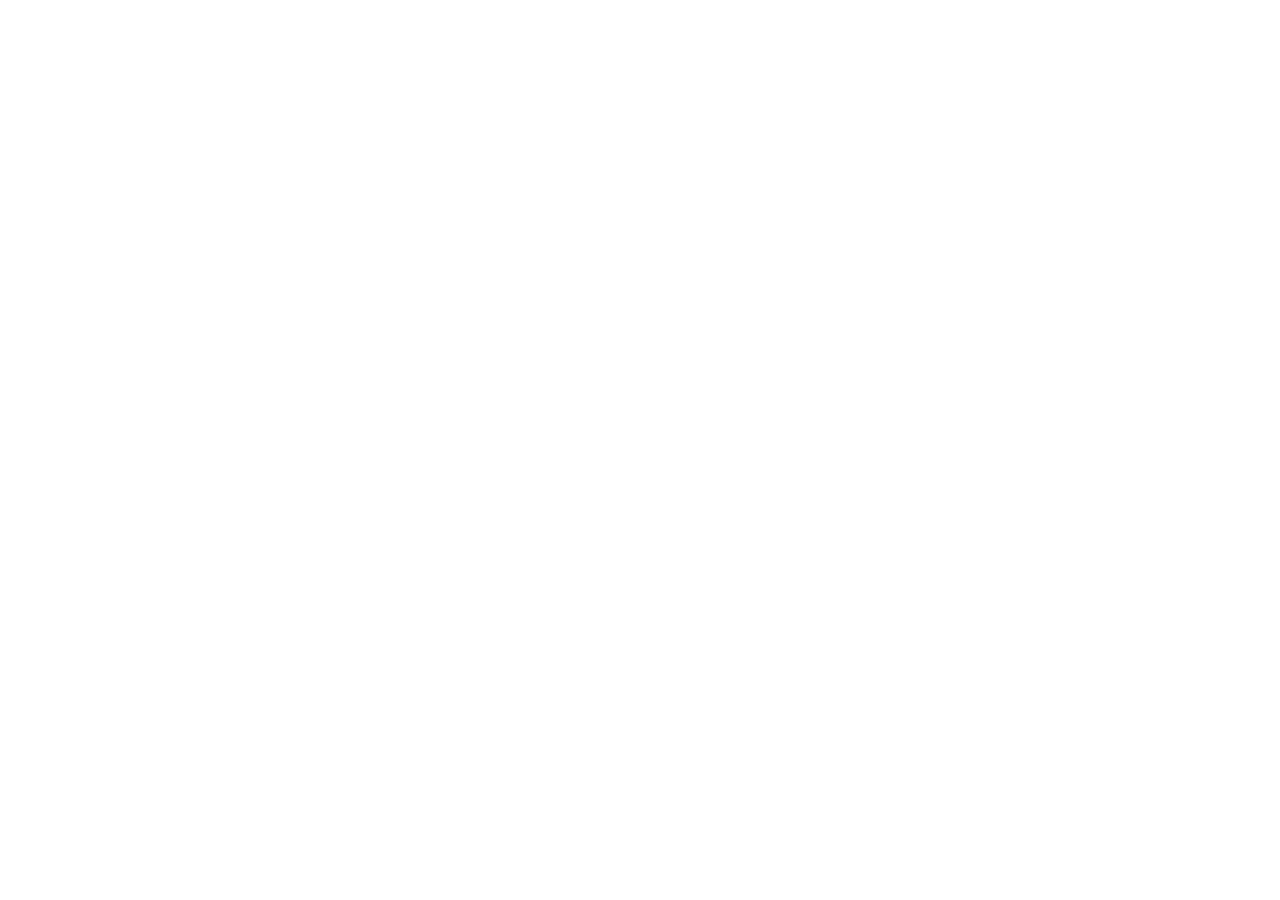
==== index.html @ 1c155731 ":tada: add file" ====
<!doctype html><html lang="en"><head><meta charset="utf-8"/><link rel="icon" href="/lead-site-public/favicon.ico"/><meta name="viewport" content="width=device-width,initial-scale=1"/><meta name="theme-color" content="#000000"/><meta name="description" content="Web site created using create-react-app"/><link rel="apple-touch-icon" href="/lead-site-public/logo192.png"/><link rel="manifest" href="/lead-site-public/manifest.json"/><title>React App</title><script defer="defer" src="/lead-site-public/static/js/main.ba448855.js"></script><link href="/lead-site-public/static/css/main.4426ef9b.css" rel="stylesheet"></head><body><noscript>You need to enable JavaScript to run this app.</noscript><div id="root"></div></body></html>
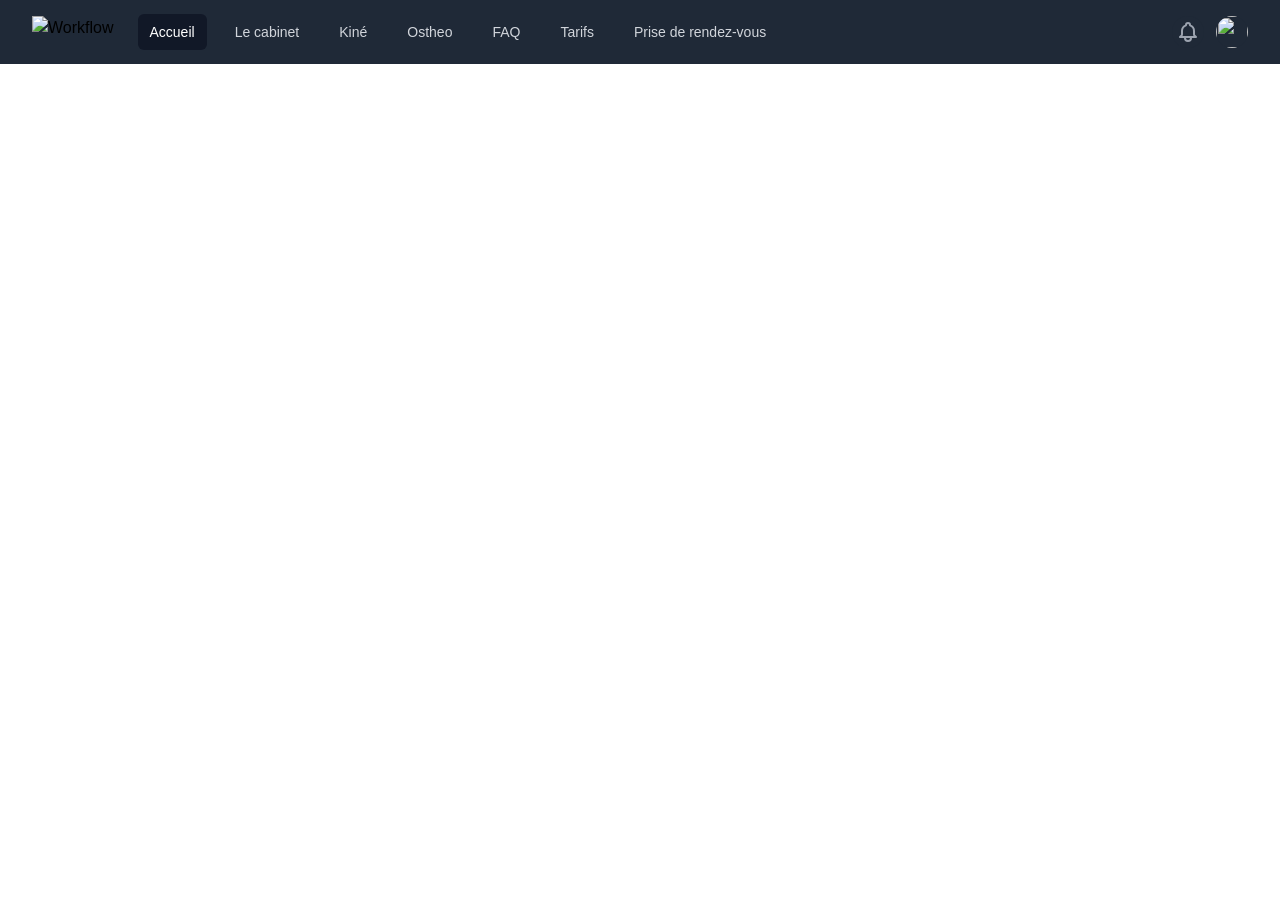
==== commit 1c0f7f2b: ":tada: add file" ====
--- a/index.html
+++ b/index.html
@@ -1 +1 @@
-<!doctype html><html lang="en"><head><meta charset="utf-8"/><link rel="icon" href="/lead-site-public/favicon.ico"/><meta name="viewport" content="width=device-width,initial-scale=1"/><meta name="theme-color" content="#000000"/><meta name="description" content="Web site created using create-react-app"/><link rel="apple-touch-icon" href="/lead-site-public/logo192.png"/><link rel="manifest" href="/lead-site-public/manifest.json"/><title>React App</title><script defer="defer" src="/lead-site-public/static/js/main.ba448855.js"></script><link href="/lead-site-public/static/css/main.4426ef9b.css" rel="stylesheet"></head><body><noscript>You need to enable JavaScript to run this app.</noscript><div id="root"></div></body></html>+<!doctype html><html lang="en"><head><meta charset="utf-8"/><link rel="icon" href="./favicon.ico"/><meta name="viewport" content="width=device-width,initial-scale=1"/><meta name="theme-color" content="#000000"/><meta name="description" content="Web site created using create-react-app"/><link rel="apple-touch-icon" href="./logo192.png"/><link rel="manifest" href="./manifest.json"/><title>React App</title><script defer="defer" src="./static/js/main.804ebb59.js"></script><link href="./static/css/main.4426ef9b.css" rel="stylesheet"></head><body><noscript>You need to enable JavaScript to run this app.</noscript><div id="root"></div></body></html>
--- a/static/css/main.4426ef9b.css
+++ b/static/css/main.4426ef9b.css
@@ -0,0 +1,4 @@
+/*
+! tailwindcss v3.0.24 | MIT License | https://tailwindcss.com
+*/*,:after,:before{border:0 solid #e5e7eb;box-sizing:border-box}:after,:before{--tw-content:""}html{-webkit-text-size-adjust:100%;font-family:ui-sans-serif,system-ui,-apple-system,BlinkMacSystemFont,Segoe UI,Roboto,Helvetica Neue,Arial,Noto Sans,sans-serif,Apple Color Emoji,Segoe UI Emoji,Segoe UI Symbol,Noto Color Emoji;line-height:1.5;tab-size:4}body{line-height:inherit}hr{border-top-width:1px;color:inherit;height:0}abbr:where([title]){-webkit-text-decoration:underline dotted;text-decoration:underline dotted}h1,h2,h3,h4,h5,h6{font-size:inherit;font-weight:inherit}a{color:inherit;text-decoration:inherit}b,strong{font-weight:bolder}code,kbd,pre,samp{font-family:ui-monospace,SFMono-Regular,Menlo,Monaco,Consolas,Liberation Mono,Courier New,monospace;font-size:1em}small{font-size:80%}sub,sup{font-size:75%;line-height:0;position:relative;vertical-align:baseline}sub{bottom:-.25em}sup{top:-.5em}table{border-collapse:collapse;border-color:inherit;text-indent:0}button,input,optgroup,select,textarea{color:inherit;font-family:inherit;font-size:100%;line-height:inherit;margin:0;padding:0}button,select{text-transform:none}[type=button],[type=reset],[type=submit],button{-webkit-appearance:button;background-color:transparent;background-image:none}:-moz-focusring{outline:auto}:-moz-ui-invalid{box-shadow:none}progress{vertical-align:baseline}::-webkit-inner-spin-button,::-webkit-outer-spin-button{height:auto}[type=search]{-webkit-appearance:textfield;outline-offset:-2px}::-webkit-search-decoration{-webkit-appearance:none}::-webkit-file-upload-button{-webkit-appearance:button;font:inherit}summary{display:list-item}blockquote,dd,dl,figure,h1,h2,h3,h4,h5,h6,hr,p,pre{margin:0}fieldset{margin:0}fieldset,legend{padding:0}menu,ol,ul{list-style:none;margin:0;padding:0}textarea{resize:vertical}input::-webkit-input-placeholder,textarea::-webkit-input-placeholder{color:#9ca3af;opacity:1}input:-ms-input-placeholder,textarea:-ms-input-placeholder{color:#9ca3af;opacity:1}input::placeholder,textarea::placeholder{color:#9ca3af;opacity:1}[role=button],button{cursor:pointer}:disabled{cursor:default}audio,canvas,embed,iframe,img,object,svg,video{display:block;vertical-align:middle}img,video{height:auto;max-width:100%}[hidden]{display:none}*,:after,:before{--tw-translate-x:0;--tw-translate-y:0;--tw-rotate:0;--tw-skew-x:0;--tw-skew-y:0;--tw-scale-x:1;--tw-scale-y:1;--tw-pan-x: ;--tw-pan-y: ;--tw-pinch-zoom: ;--tw-scroll-snap-strictness:proximity;--tw-ordinal: ;--tw-slashed-zero: ;--tw-numeric-figure: ;--tw-numeric-spacing: ;--tw-numeric-fraction: ;--tw-ring-inset: ;--tw-ring-offset-width:0px;--tw-ring-offset-color:#fff;--tw-ring-color:rgba(59,130,246,.5);--tw-ring-offset-shadow:0 0 #0000;--tw-ring-shadow:0 0 #0000;--tw-shadow:0 0 #0000;--tw-shadow-colored:0 0 #0000;--tw-blur: ;--tw-brightness: ;--tw-contrast: ;--tw-grayscale: ;--tw-hue-rotate: ;--tw-invert: ;--tw-saturate: ;--tw-sepia: ;--tw-drop-shadow: ;--tw-backdrop-blur: ;--tw-backdrop-brightness: ;--tw-backdrop-contrast: ;--tw-backdrop-grayscale: ;--tw-backdrop-hue-rotate: ;--tw-backdrop-invert: ;--tw-backdrop-opacity: ;--tw-backdrop-saturate: ;--tw-backdrop-sepia: }.sr-only{clip:rect(0,0,0,0);border-width:0;height:1px;margin:-1px;overflow:hidden;padding:0;white-space:nowrap;width:1px}.absolute,.sr-only{position:absolute}.relative{position:relative}.inset-y-0{bottom:0;top:0}.left-0{left:0}.right-0{right:0}.mx-auto{margin-left:auto;margin-right:auto}.ml-3{margin-left:.75rem}.mt-2{margin-top:.5rem}.block{display:block}.flex{display:flex}.inline-flex{display:inline-flex}.hidden{display:none}.h-16{height:4rem}.h-6{height:1.5rem}.h-8{height:2rem}.w-6{width:1.5rem}.w-auto{width:auto}.w-8{width:2rem}.w-48{width:12rem}.max-w-7xl{max-width:80rem}.flex-1{flex:1 1}.flex-shrink-0{flex-shrink:0}.origin-top-right{-webkit-transform-origin:top right;transform-origin:top right}.scale-95{--tw-scale-x:.95;--tw-scale-y:.95}.scale-100,.scale-95{-webkit-transform:translate(var(--tw-translate-x),var(--tw-translate-y)) rotate(var(--tw-rotate)) skewX(var(--tw-skew-x)) skewY(var(--tw-skew-y)) scaleX(var(--tw-scale-x)) scaleY(var(--tw-scale-y));transform:translate(var(--tw-translate-x),var(--tw-translate-y)) rotate(var(--tw-rotate)) skewX(var(--tw-skew-x)) skewY(var(--tw-skew-y)) scaleX(var(--tw-scale-x)) scaleY(var(--tw-scale-y))}.scale-100{--tw-scale-x:1;--tw-scale-y:1}.transform{-webkit-transform:translate(var(--tw-translate-x),var(--tw-translate-y)) rotate(var(--tw-rotate)) skewX(var(--tw-skew-x)) skewY(var(--tw-skew-y)) scaleX(var(--tw-scale-x)) scaleY(var(--tw-scale-y));transform:translate(var(--tw-translate-x),var(--tw-translate-y)) rotate(var(--tw-rotate)) skewX(var(--tw-skew-x)) skewY(var(--tw-skew-y)) scaleX(var(--tw-scale-x)) scaleY(var(--tw-scale-y))}.items-center{align-items:center}.justify-center{justify-content:center}.justify-between{justify-content:space-between}.space-x-4>:not([hidden])~:not([hidden]){--tw-space-x-reverse:0;margin-left:calc(1rem*(1 - var(--tw-space-x-reverse)));margin-right:calc(1rem*var(--tw-space-x-reverse))}.space-y-1>:not([hidden])~:not([hidden]){--tw-space-y-reverse:0;margin-bottom:calc(.25rem*var(--tw-space-y-reverse));margin-top:calc(.25rem*(1 - var(--tw-space-y-reverse)))}.rounded-md{border-radius:.375rem}.rounded-full{border-radius:9999px}.bg-gray-800{--tw-bg-opacity:1;background-color:rgb(31 41 55/var(--tw-bg-opacity))}.bg-gray-900{--tw-bg-opacity:1;background-color:rgb(17 24 39/var(--tw-bg-opacity))}.bg-white{--tw-bg-opacity:1;background-color:rgb(255 255 255/var(--tw-bg-opacity))}.bg-gray-100{--tw-bg-opacity:1;background-color:rgb(243 244 246/var(--tw-bg-opacity))}.p-2{padding:.5rem}.p-1{padding:.25rem}.px-2{padding-left:.5rem;padding-right:.5rem}.px-3{padding-left:.75rem;padding-right:.75rem}.py-2{padding-bottom:.5rem;padding-top:.5rem}.py-1{padding-bottom:.25rem;padding-top:.25rem}.px-4{padding-left:1rem;padding-right:1rem}.pr-2{padding-right:.5rem}.pt-2{padding-top:.5rem}.pb-3{padding-bottom:.75rem}.text-sm{font-size:.875rem;line-height:1.25rem}.text-base{font-size:1rem;line-height:1.5rem}.font-medium{font-weight:500}.text-gray-400{--tw-text-opacity:1;color:rgb(156 163 175/var(--tw-text-opacity))}.text-white{--tw-text-opacity:1;color:rgb(255 255 255/var(--tw-text-opacity))}.text-gray-300{--tw-text-opacity:1;color:rgb(209 213 219/var(--tw-text-opacity))}.text-gray-700{--tw-text-opacity:1;color:rgb(55 65 81/var(--tw-text-opacity))}.opacity-0{opacity:0}.opacity-100{opacity:1}.shadow-lg{--tw-shadow:0 10px 15px -3px rgba(0,0,0,.1),0 4px 6px -4px rgba(0,0,0,.1);--tw-shadow-colored:0 10px 15px -3px var(--tw-shadow-color),0 4px 6px -4px var(--tw-shadow-color);box-shadow:0 0 #0000,0 0 #0000,var(--tw-shadow);box-shadow:var(--tw-ring-offset-shadow,0 0 #0000),var(--tw-ring-shadow,0 0 #0000),var(--tw-shadow)}.ring-1{--tw-ring-offset-shadow:var(--tw-ring-inset) 0 0 0 var(--tw-ring-offset-width) var(--tw-ring-offset-color);--tw-ring-shadow:var(--tw-ring-inset) 0 0 0 calc(1px + var(--tw-ring-offset-width)) var(--tw-ring-color);box-shadow:var(--tw-ring-offset-shadow),var(--tw-ring-shadow),0 0 #0000;box-shadow:var(--tw-ring-offset-shadow),var(--tw-ring-shadow),var(--tw-shadow,0 0 #0000)}.ring-black{--tw-ring-opacity:1;--tw-ring-color:rgb(0 0 0/var(--tw-ring-opacity))}.ring-opacity-5{--tw-ring-opacity:0.05}.filter{-webkit-filter:var(--tw-blur) var(--tw-brightness) var(--tw-contrast) var(--tw-grayscale) var(--tw-hue-rotate) var(--tw-invert) var(--tw-saturate) var(--tw-sepia) var(--tw-drop-shadow);filter:var(--tw-blur) var(--tw-brightness) var(--tw-contrast) var(--tw-grayscale) var(--tw-hue-rotate) var(--tw-invert) var(--tw-saturate) var(--tw-sepia) var(--tw-drop-shadow)}.transition{transition-duration:.15s;transition-property:color,background-color,border-color,fill,stroke,opacity,box-shadow,-webkit-text-decoration-color,-webkit-transform,-webkit-filter,-webkit-backdrop-filter;transition-property:color,background-color,border-color,text-decoration-color,fill,stroke,opacity,box-shadow,transform,filter,backdrop-filter;transition-property:color,background-color,border-color,text-decoration-color,fill,stroke,opacity,box-shadow,transform,filter,backdrop-filter,-webkit-text-decoration-color,-webkit-transform,-webkit-filter,-webkit-backdrop-filter;transition-timing-function:cubic-bezier(.4,0,.2,1)}.duration-100{transition-duration:.1s}.duration-75{transition-duration:75ms}.ease-out{transition-timing-function:cubic-bezier(0,0,.2,1)}.ease-in{transition-timing-function:cubic-bezier(.4,0,1,1)}body{-webkit-font-smoothing:antialiased;-moz-osx-font-smoothing:grayscale;font-family:-apple-system,BlinkMacSystemFont,Segoe UI,Roboto,Oxygen,Ubuntu,Cantarell,Fira Sans,Droid Sans,Helvetica Neue,sans-serif;margin:0}code{font-family:source-code-pro,Menlo,Monaco,Consolas,Courier New,monospace}.hover\:bg-gray-700:hover{--tw-bg-opacity:1;background-color:rgb(55 65 81/var(--tw-bg-opacity))}.hover\:text-white:hover{--tw-text-opacity:1;color:rgb(255 255 255/var(--tw-text-opacity))}.focus\:outline-none:focus{outline:2px solid transparent;outline-offset:2px}.focus\:ring-2:focus{--tw-ring-offset-shadow:var(--tw-ring-inset) 0 0 0 var(--tw-ring-offset-width) var(--tw-ring-offset-color);--tw-ring-shadow:var(--tw-ring-inset) 0 0 0 calc(2px + var(--tw-ring-offset-width)) var(--tw-ring-color);box-shadow:var(--tw-ring-offset-shadow),var(--tw-ring-shadow),0 0 #0000;box-shadow:var(--tw-ring-offset-shadow),var(--tw-ring-shadow),var(--tw-shadow,0 0 #0000)}.focus\:ring-inset:focus{--tw-ring-inset:inset}.focus\:ring-white:focus{--tw-ring-opacity:1;--tw-ring-color:rgb(255 255 255/var(--tw-ring-opacity))}.focus\:ring-offset-2:focus{--tw-ring-offset-width:2px}.focus\:ring-offset-gray-800:focus{--tw-ring-offset-color:#1f2937}@media (min-width:640px){.sm\:static{position:static}.sm\:inset-auto{bottom:auto;left:auto;right:auto;top:auto}.sm\:ml-6{margin-left:1.5rem}.sm\:block{display:block}.sm\:hidden{display:none}.sm\:items-stretch{align-items:stretch}.sm\:justify-start{justify-content:flex-start}.sm\:px-6{padding-left:1.5rem;padding-right:1.5rem}.sm\:pr-0{padding-right:0}}@media (min-width:1024px){.lg\:block{display:block}.lg\:hidden{display:none}.lg\:px-8{padding-left:2rem;padding-right:2rem}}
+/*# sourceMappingURL=main.4426ef9b.css.map*/
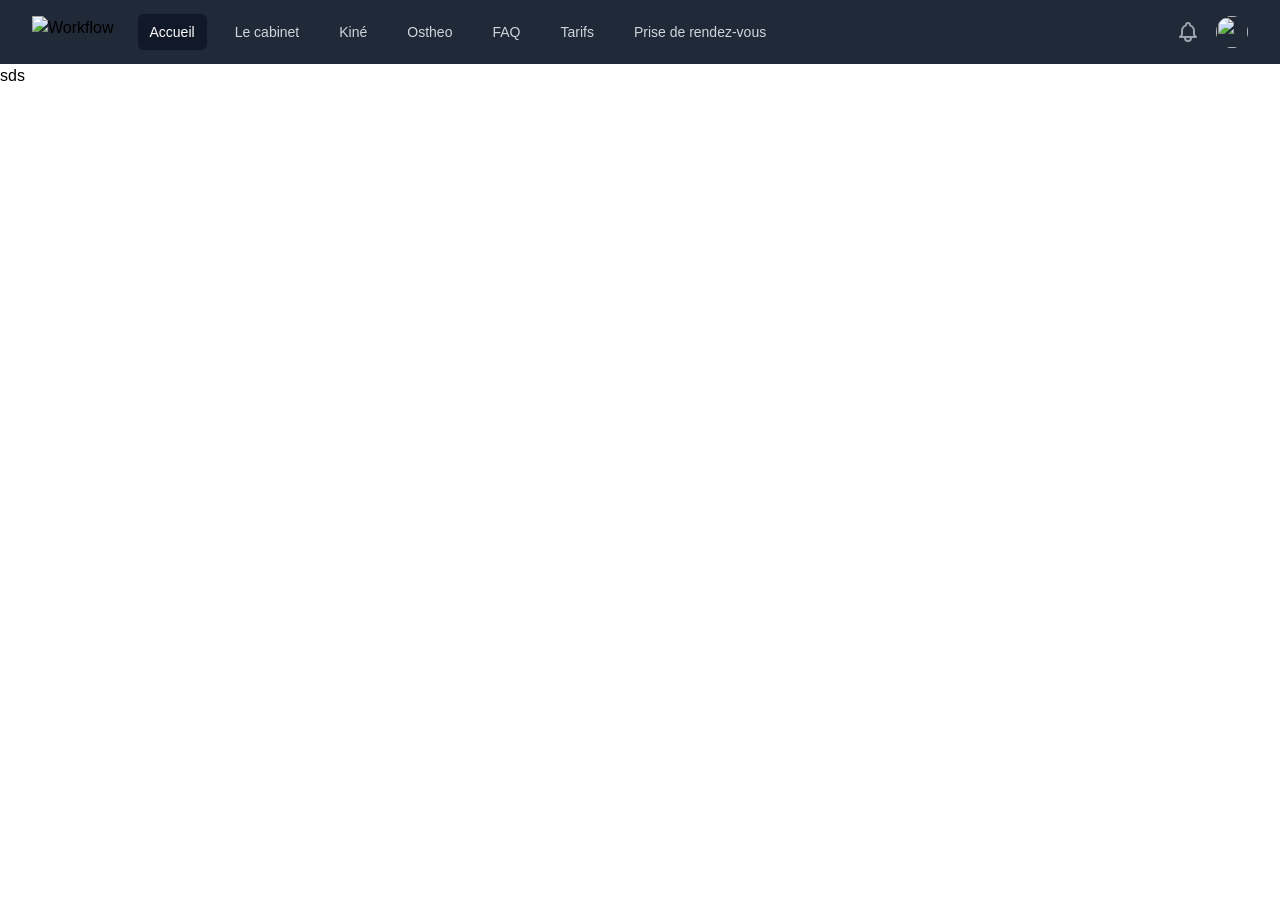
==== commit 01b18089: ":tada: add file" ====
--- a/index.html
+++ b/index.html
@@ -1 +1 @@
-<!doctype html><html lang="en"><head><meta charset="utf-8"/><link rel="icon" href="./favicon.ico"/><meta name="viewport" content="width=device-width,initial-scale=1"/><meta name="theme-color" content="#000000"/><meta name="description" content="Web site created using create-react-app"/><link rel="apple-touch-icon" href="./logo192.png"/><link rel="manifest" href="./manifest.json"/><title>React App</title><script defer="defer" src="./static/js/main.804ebb59.js"></script><link href="./static/css/main.4426ef9b.css" rel="stylesheet"></head><body><noscript>You need to enable JavaScript to run this app.</noscript><div id="root"></div></body></html>+<!doctype html><html lang="en"><head><meta charset="utf-8"/><link rel="icon" href="./favicon.ico"/><meta name="viewport" content="width=device-width,initial-scale=1"/><meta name="theme-color" content="#000000"/><meta name="description" content="Web site created using create-react-app"/><link rel="apple-touch-icon" href="./logo192.png"/><link rel="manifest" href="./manifest.json"/><title>React App</title><script defer="defer" src="./static/js/main.8c8bc2d4.js"></script><link href="./static/css/main.4426ef9b.css" rel="stylesheet"></head><body><noscript>You need to enable JavaScript to run this app.</noscript><div id="root"></div></body></html>
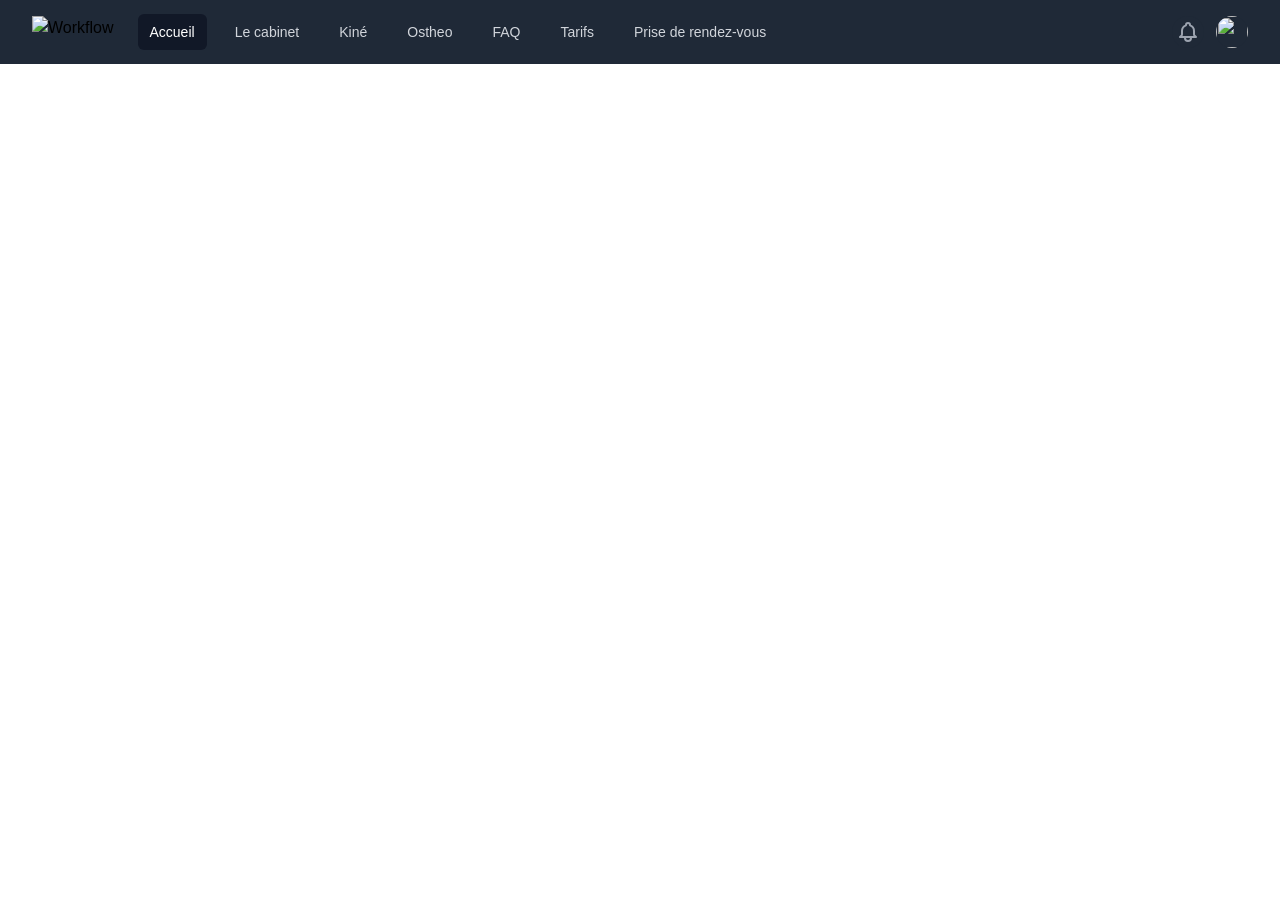
==== commit 7126046f: ":tada: add file" ====
--- a/index.html
+++ b/index.html
@@ -1 +1 @@
-<!doctype html><html lang="en"><head><meta charset="utf-8"/><link rel="icon" href="./favicon.ico"/><meta name="viewport" content="width=device-width,initial-scale=1"/><meta name="theme-color" content="#000000"/><meta name="description" content="Web site created using create-react-app"/><link rel="apple-touch-icon" href="./logo192.png"/><link rel="manifest" href="./manifest.json"/><title>React App</title><script defer="defer" src="./static/js/main.8c8bc2d4.js"></script><link href="./static/css/main.4426ef9b.css" rel="stylesheet"></head><body><noscript>You need to enable JavaScript to run this app.</noscript><div id="root"></div></body></html>+<!doctype html><html lang="en"><head><meta charset="utf-8"/><link rel="icon" href="./favicon.ico"/><meta name="viewport" content="width=device-width,initial-scale=1"/><meta name="theme-color" content="#000000"/><meta name="description" content="Web site created using create-react-app"/><link rel="apple-touch-icon" href="./logo192.png"/><link rel="manifest" href="./manifest.json"/><title>React App</title><script defer="defer" src="./static/js/main.43fe11ca.js"></script><link href="./static/css/main.4426ef9b.css" rel="stylesheet"></head><body><noscript>You need to enable JavaScript to run this app.</noscript><div id="root"></div></body></html>
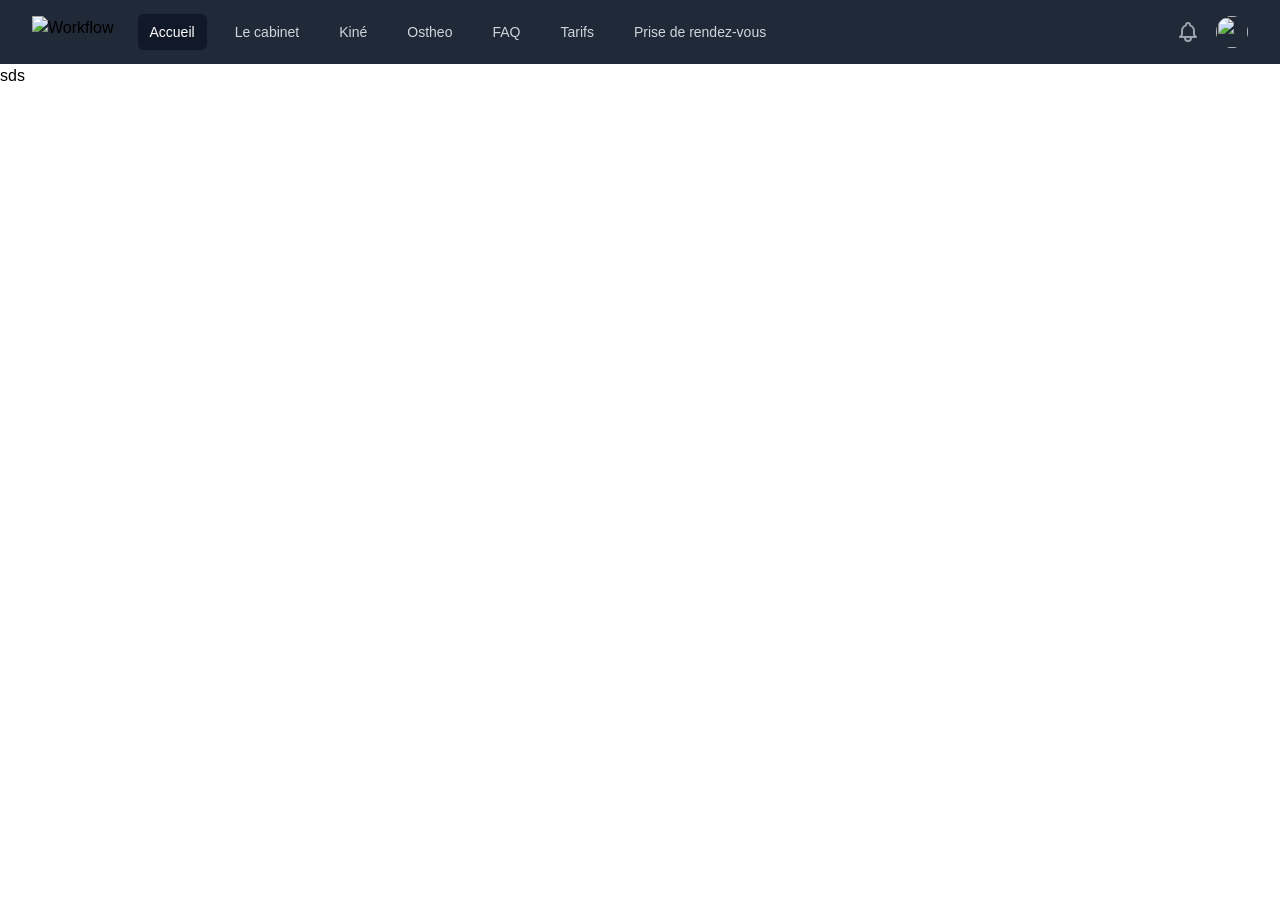
==== commit 8909a48f: ":tada: add file" ====
--- a/index.html
+++ b/index.html
@@ -1 +1 @@
-<!doctype html><html lang="en"><head><meta charset="utf-8"/><link rel="icon" href="./favicon.ico"/><meta name="viewport" content="width=device-width,initial-scale=1"/><meta name="theme-color" content="#000000"/><meta name="description" content="Web site created using create-react-app"/><link rel="apple-touch-icon" href="./logo192.png"/><link rel="manifest" href="./manifest.json"/><title>React App</title><script defer="defer" src="./static/js/main.43fe11ca.js"></script><link href="./static/css/main.4426ef9b.css" rel="stylesheet"></head><body><noscript>You need to enable JavaScript to run this app.</noscript><div id="root"></div></body></html>+<!doctype html><html lang="en"><head><meta charset="utf-8"/><link rel="icon" href="./favicon.ico"/><meta name="viewport" content="width=device-width,initial-scale=1"/><meta name="theme-color" content="#000000"/><meta name="description" content="Web site created using create-react-app"/><link rel="apple-touch-icon" href="./logo192.png"/><link rel="manifest" href="./manifest.json"/><title>React App</title><script defer="defer" src="./static/js/main.06084d8a.js"></script><link href="./static/css/main.4426ef9b.css" rel="stylesheet"></head><body><noscript>You need to enable JavaScript to run this app.</noscript><div id="root"></div></body></html>
